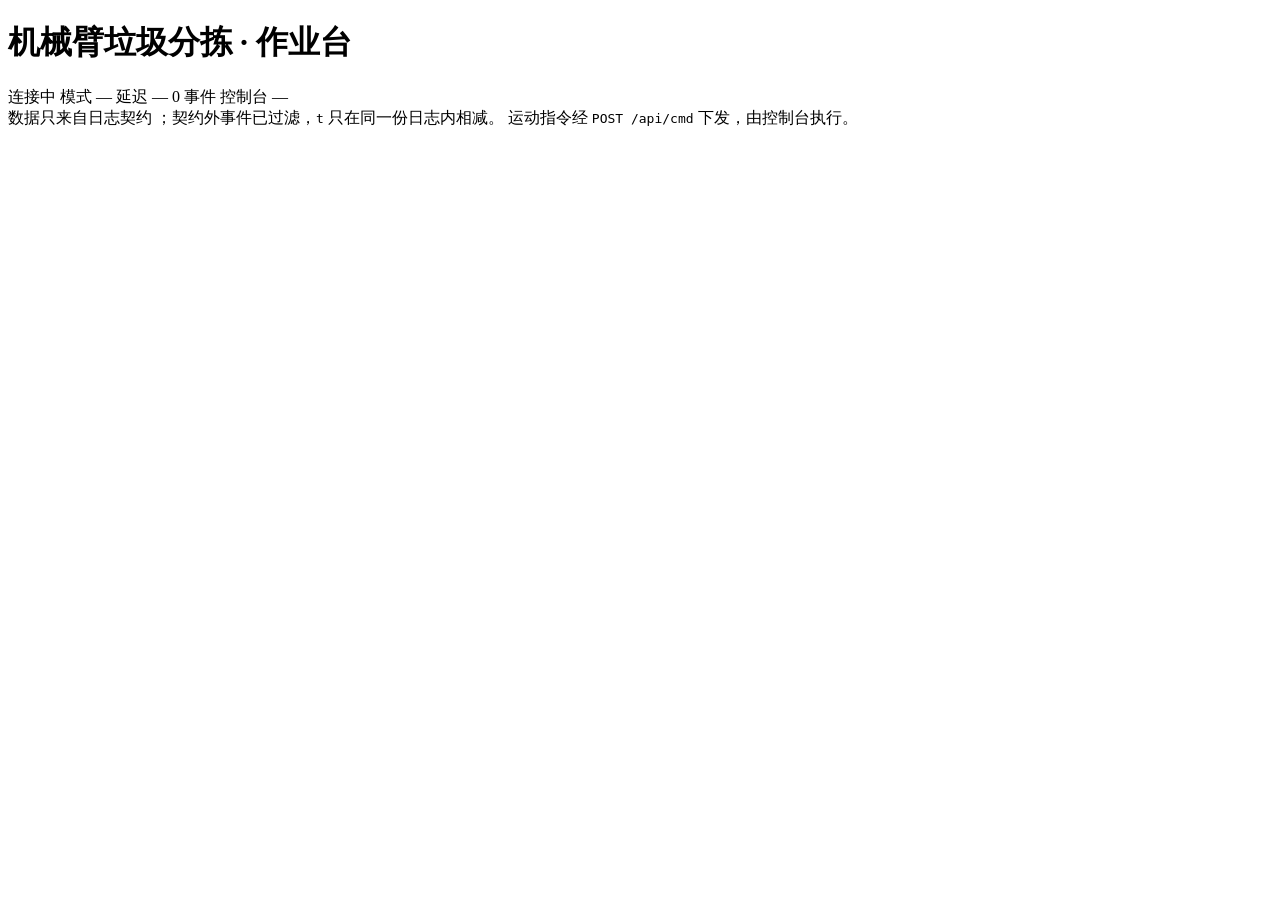
==== src/web/index.html @ acbf725e "F1 对外服务与电脑端网页：控制台代理、定时启动、未知物体告警页 src/web/serve.py（对外 HTTP 服务） - 作为唯一客户端托管控制台 token（取自 /api/bootstrap" ====
<!doctype html>
<html lang="zh-CN">
<head>
<meta charset="utf-8">
<meta name="viewport" content="width=device-width, initial-scale=1">
<title>机械臂垃圾分拣 · 作业台</title>
<link rel="stylesheet" href="/style.css">
</head>
<body>
<header>
  <h1>机械臂垃圾分拣 · 作业台</h1>
  <nav id="tabs"></nav>
  <div class="chips">
    <span class="chip" id="chipConn">连接中</span>
    <span class="chip" id="chipMode">模式 —</span>
    <span class="chip" id="chipLatency">延迟 —</span>
    <span class="chip" id="chipTotal">0 事件</span>
    <span class="chip" id="chipArm">控制台 —</span>
    <a class="chip" id="simLink" href="#" target="_blank" rel="noopener" hidden>3D 仿真工作台 ↗</a>
  </div>
</header>

<main id="views"></main>

<footer>
  数据只来自日志契约 <span id="contract"></span>；契约外事件已过滤，<code>t</code> 只在同一份日志内相减。
  运动指令经 <code>POST /api/cmd</code> 下发，由控制台执行。
</footer>

<script type="module" src="/js/app.js"></script>
</body>
</html>
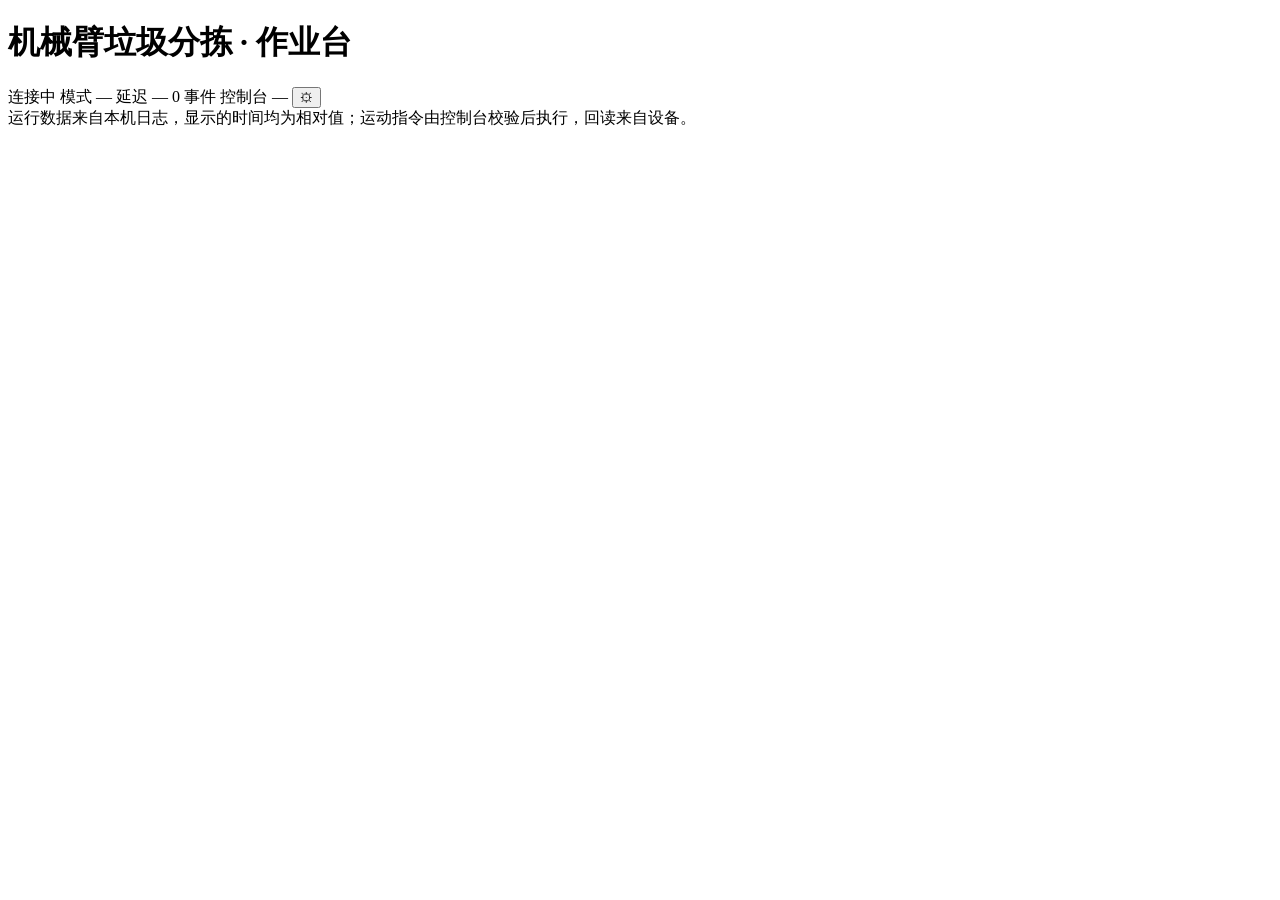
==== commit c1af3017: "按评审意见收敛 F1 口径与界面第一批 口径修复：姿态只认控制台单源（修回读闪烁）；轮次按 start 数， 历史回放只读；事件按 seq 去重，首屏从回填末尾接续（修 454 vs 281）。 安全" ====
--- a/src/web/index.html
+++ b/src/web/index.html
@@ -16,15 +16,18 @@
     <span class="chip" id="chipLatency">延迟 —</span>
     <span class="chip" id="chipTotal">0 事件</span>
     <span class="chip" id="chipArm">控制台 —</span>
+    <span class="chip warn" id="chipDebug" hidden>调试</span>
     <a class="chip" id="simLink" href="#" target="_blank" rel="noopener" hidden>3D 仿真工作台 ↗</a>
+    <button class="chip" id="gear" title="扩展与调试">⚙</button>
   </div>
 </header>
+
+<div id="timerBanner" class="banner warn" hidden></div>
 
 <main id="views"></main>
 
 <footer>
-  数据只来自日志契约 <span id="contract"></span>；契约外事件已过滤，<code>t</code> 只在同一份日志内相减。
-  运动指令经 <code>POST /api/cmd</code> 下发，由控制台执行。
+  运行数据来自本机日志，显示的时间均为相对值；运动指令由控制台校验后执行，回读来自设备。
 </footer>
 
 <script type="module" src="/js/app.js"></script>
